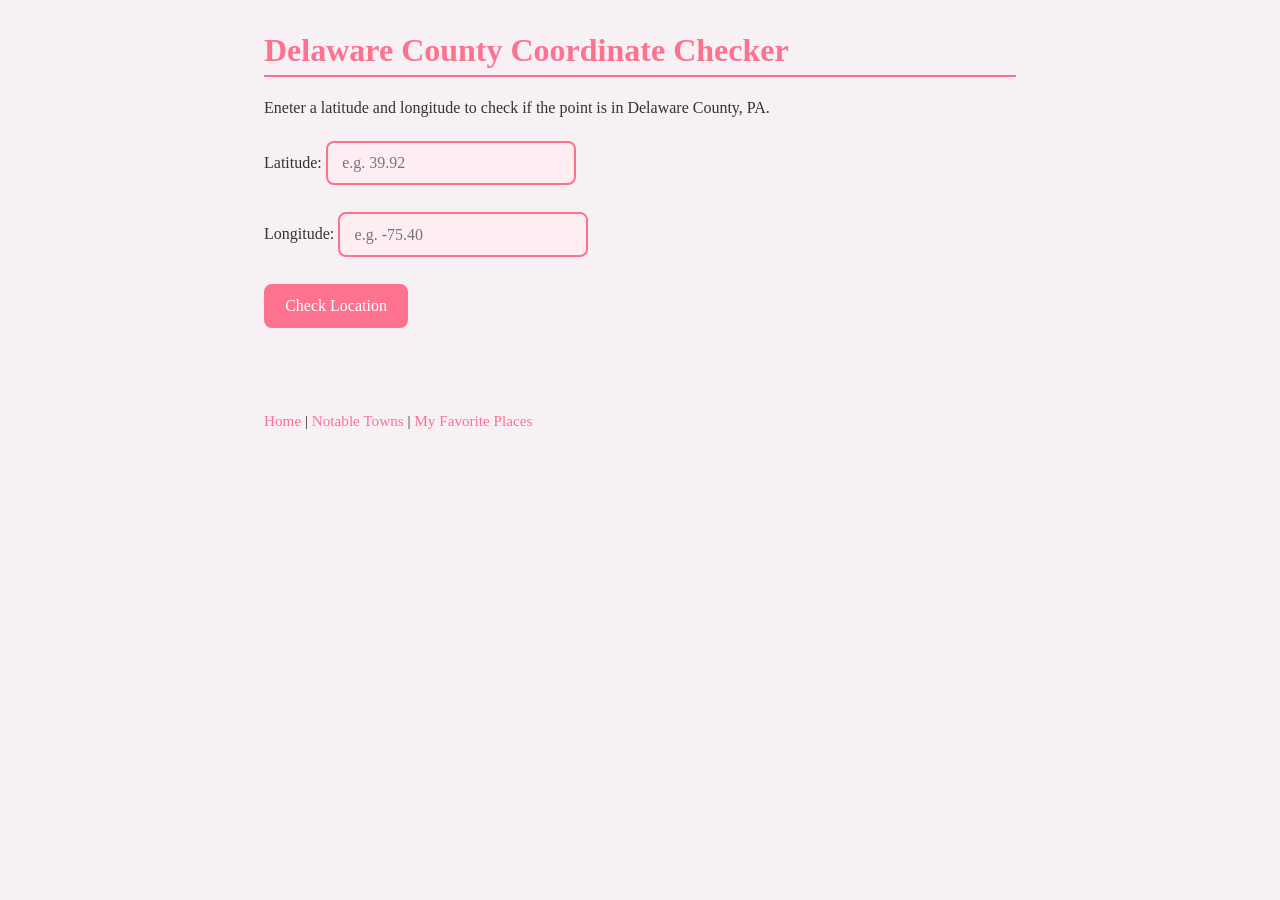
==== coordinates.html @ e9ea267e "Added coordinate checker" ====
<!DOCTYPE html>
<html lang="en">
<head>
    <meta charset="UTF-8">
    <meta name="viewport" content="width=device-width, initial-scale=1.0">
    <title>Coordinate Checker</title>
    <link rel="stylesheet" href="style.css">
</head>
<body>
    <h1> Delaware County Coordinate Checker </h1>
    <p> Eneter a latitude and longitude to check if the point is in Delaware County, PA.
    </p>

    <div class="input-row">
        <label for="lat-input">Latitude:</label>
        <input
            type="text"
            id="lat-input"
            placeholder="e.g. 39.92"
        >
    </div>

    <div class="input-row">
        <label for="lon-input">Longitude:</label>
        <input
            type="text"
            id="lon-input"
            placeholder="e.g. -75.40"
        >
    </div>

    <button onclick="checkCoords()">Check Location</button>

    <div id="result"></div>

    <nav>
        <a href="index.html">Home</a> |
        <a href="towns.html">Notable Towns</a> |
        <a href="mytown.html">My Favorite Places</a>
    </nav>

    <script src="js/coordinates.js"></script>

</body>
</html>
---- style.css ----
/* Global reset */
* {
 box-sizing: border-box;
}
/* Page-wide defaults */
body {
 font-family: Georgia, 'Times New Roman', serif;
 font-size: 16px;
 color: #333333;
 background-color: #f7f0f4;
 max-width: 800px;
 margin: 2rem auto;
 padding: 0 1.5rem;
}
/* Headings */
h1 {
 color: #fc728f;
 font-size: 2rem;
 border-bottom: 2px solid #fc728f;
 padding-bottom: 0.4rem;
}
h2 {
 color: #fc728f;
 font-size: 1.3rem;
 margin-top: 0;
}
/* Links */
a {
 color: #fc728f;
 text-decoration: none;
}
a:hover {
 text-decoration: underline;
}
/* Navigation */
nav {
 margin-top: 2rem;
 font-size: 0.95rem;
}
/* Images */
img {
 max-width: 100%;
 display: block;
 margin: 1rem 0;
}

/* Card style — applies to all three .favorite divs */
.favorite {
 background-color: #ffeef1;
 border: 2px solid #fc728f;
 border-radius: 8px;
 padding: 1.2rem 1.5rem;
 margin-bottom: 1.2rem;
}
/* Remove top margin from the very first card */
.favorite:first-child {
 margin-top: 0;
}

.favorite:hover {
 border-color: #096B7F;
 box-shadow: 0 4px 16px rgba(0, 0, 0, 0.10);
}

/* Table */
table {
  max-width: 100%;
  border-collapse: collapse;
  background-color: #ffeef1;
  border: 2px solid #fc728f;
}

th,
td {
  padding: 1.2rem 1.5rem;
  text-align: left;
  border-bottom: 1px solid #f4b6c3;
}

th {
  background-color: #fc728f;
  color: white;
}

tbody tr:nth-child(even) {
  background-color: #f7dfe5;
}

/* Coordinate checker */
label {
  font-size: 1rem;
  color: #333333;
}

input {
  width: 250px;
  padding: 0.7rem 0.9rem;
  margin: 0.5rem 0 1.2rem 0;

  font-family: Georgia, 'Times New Roman', serif;
  font-size: 1rem;
  color: #333333;

  background-color: #ffeef1;
  border: 2px solid #fc728f;
  border-radius: 8px;
}

input:focus {
  outline: none;
  border-color: #096B7F;
}

/* Coordinate checker button */
button {
  padding: 0.7rem 1.2rem;
  margin-top: 0.5rem;

  font-family: Georgia, 'Times New Roman', serif;
  font-size: 1rem;

  color: white;
  background-color: #fc728f;

  border: 2px solid #fc728f;
  border-radius: 8px;

  cursor: pointer;
}

button:hover {
  background-color: #096B7F;
  border-color: #096B7F;
}

/* Result displayed by JavaScript */
#result {
  margin-top: 1.2rem;
  padding: 1rem;

  font-size: 1rem;
}
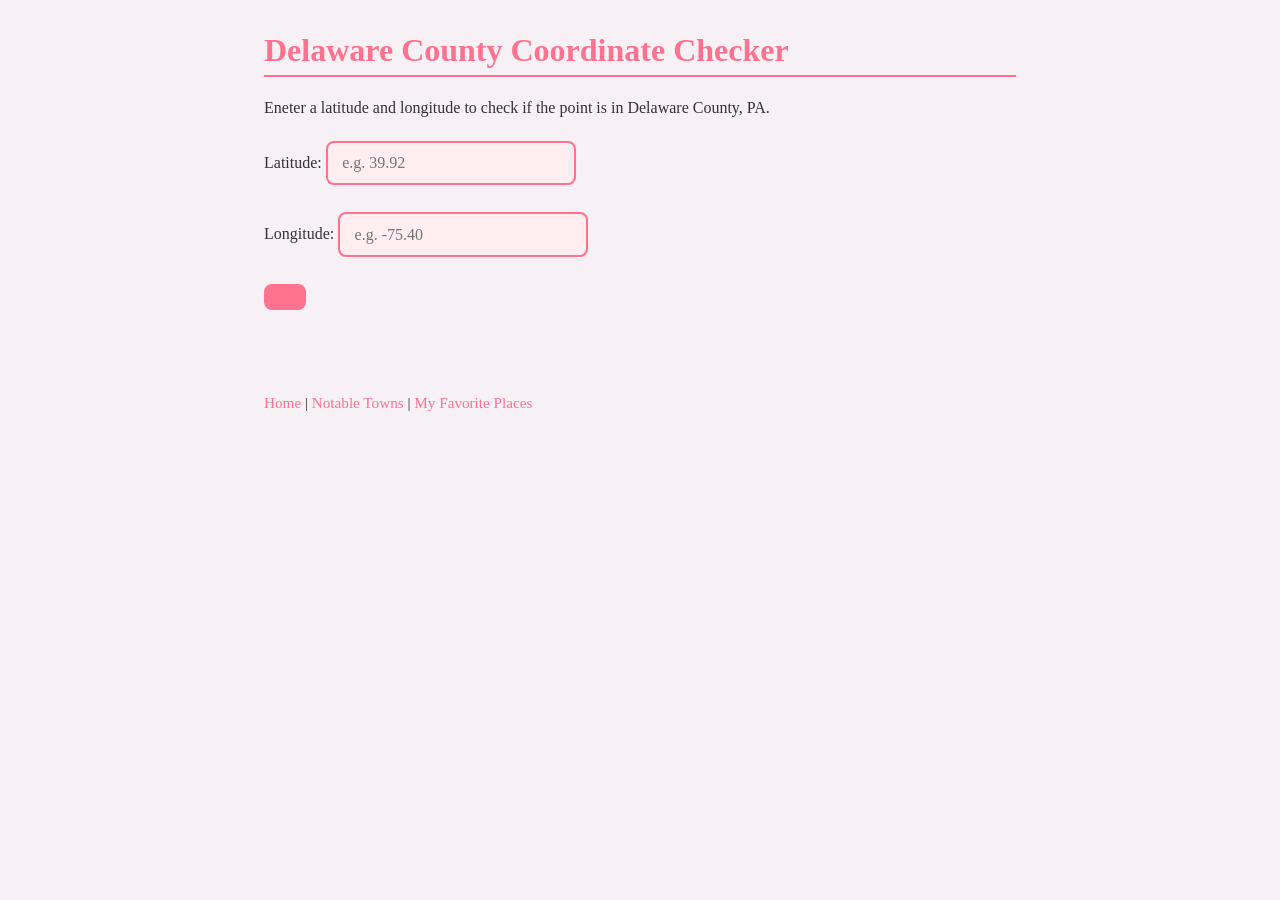
==== commit cf632adc: "added ridley-creek.png" ====
--- a/coordinates.html
+++ b/coordinates.html
@@ -29,7 +29,7 @@
         >
     </div>
 
-    <button onclick="checkCoords()">Check Location</button>
+    <button id check-btn> </button>
 
     <div id="result"></div>
 
--- a/style.css
+++ b/style.css
@@ -139,4 +139,56 @@
   padding: 1rem;
 
   font-size: 1rem;
+}
+
+.hidden { display: none; }
+
+/* Coodinate button */
+
+
+button {
+  padding: 0.7rem 1.2rem;
+  margin-top: 0.5rem;
+
+  font-family: Georgia, 'Times New Roman', serif;
+  font-size: 1rem;
+
+  color: white;
+  background-color: #fc728f;
+
+  border: 2px solid #fc728f;
+  border-radius: 8px;
+
+  cursor: pointer;
+}
+
+button:hover {
+  background-color: #096B7F;
+  border-color: #096B7F;
+}
+
+/* Result displayed by JavaScript */
+#result {
+  margin-top: 1.2rem;
+  padding: 1rem;
+
+  font-size: 1rem;
+}
+
+.result-inside {
+  color: #a3f5bf;
+  background-color: #e7f5eb;
+  border: 2px solid #a3f5bf;
+  border-radius: 8px;
+}
+
+.result-outside {
+  color: #f74a4d;
+  background-color: #fdeaea;
+  border: 2px solid #f74a4d;
+  border-radius: 8px;
+}
+
+.hidden {
+  display: none;
 }
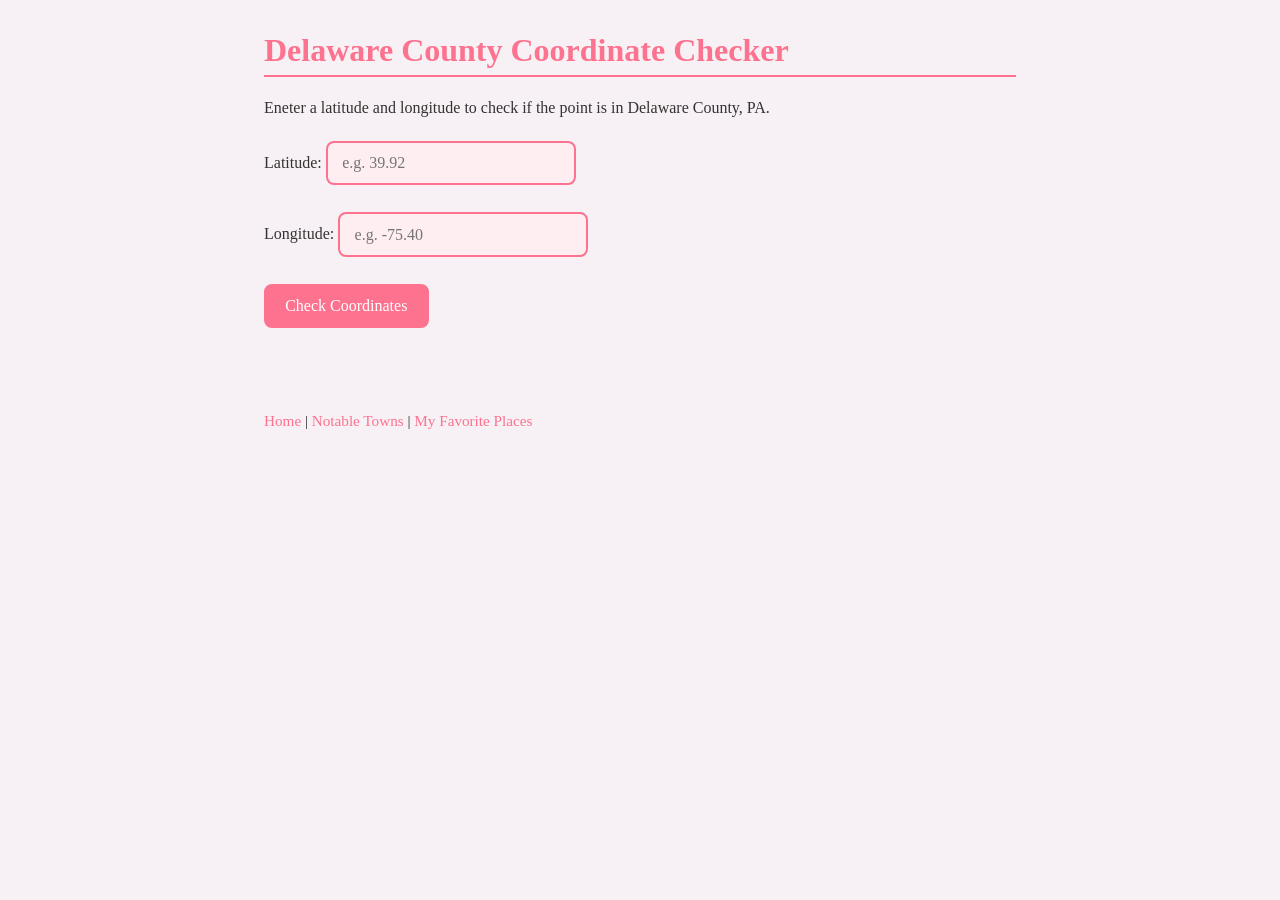
==== commit fc40c019: "Added coordinates.html" ====
--- a/coordinates.html
+++ b/coordinates.html
@@ -29,7 +29,7 @@
         >
     </div>
 
-    <button id check-btn> </button>
+    <button id="check-btn">Check Coordinates</button>
 
     <div id="result"></div>
 
